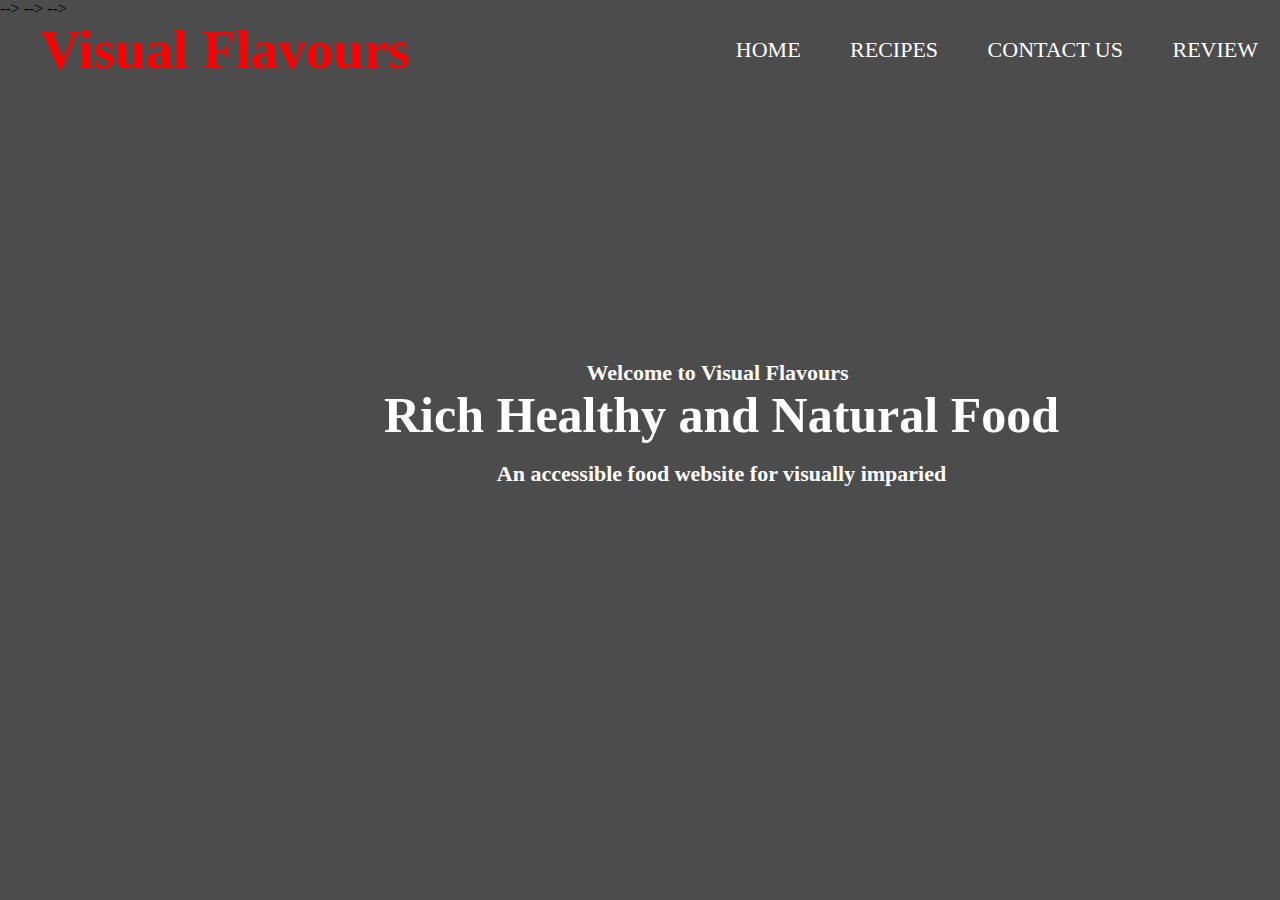
==== index.html @ 524fec21 "Update index.html" ====
<!-- <!DOCTYPE html>
<html lang="en">
<head>
    <meta charset="UTF-8">
    <meta name="viewport" content="width=device-width, initial-scale=1.0">
    <title>Recipe Website</title>
    <style>
        body {
            font-family: Arial, sans-serif;
            margin: 0;
            padding: 0;
        }
        header {
            background-color: #333;
            color: #fff;
            text-align: center;
            padding: 10px 0;
            background-image: url('header-background.jpg'); /* Add your background image */
            background-size: cover;
        }
        header ul {
            list-style-type: none;
            margin: 0;
            padding: 0;
        }
        header li {
            display: inline;
            margin: 0 10px;
        }
        header a {
            text-decoration: none;
            color: #fff;
            font-weight: bold;
        }
        .recipe {
            margin: 20px;
        }
        img {
            max-width: 100%;
            height: auto;
        }
        ul, ol {
            margin-top: 0;
        }
        audio {
            margin-left: 10px;
        }
    </style>

</head>
<body>
    <header>
        <h1>Recipe Website</h1>
        <ul>
            <li><a href="#home">Home</a></li>
            <li><a href="C:\Users\panch\Desktop\test\recipes.html">Recipes</a></li>
            <li><a href="#kitchen-help">Kitchen Help</a></li>
            <li><a href="#contact-us">Contact Us</a></li>
        </ul>
    </header>
    
    <section id="home" class="recipe">
        <h2>Welcome to Our Recipe Website!</h2>
        <p>Explore a wide range of delicious recipes and find kitchen tips to enhance your cooking experience.</p>
        <img src="home-image.jpg" alt="Home Image">
    </section>

    <section id="recipes" class="recipe">
        <!-- Add content for Recipes section -->
    <!-- </section>

    <section id="kitchen-help" class="recipe">
        <!-- Add content for Kitchen Help section -->
    <!-- </section> -->
<!-- 
    <section id="contact-us" class="recipe">
        <!-- Add content for Contact Us section -->
    <!-- </section>

    <footer>
        <p>&copy; 2023 Your Recipe Website</p>
    </footer>
</body>
</html> --> --> --> -->

<!DOCTYPE html>
<html lang="en">
<head>
    <meta charset="UTF-8">
    <meta http-equiv="X-UA-Compatible" content="IE=edge">
    <meta name="viewport" content="width=device-width, initial-scale=1.0">
    <style>
        *{
    margin: 0;
    padding: 0;
}

body{
    background: rgba(0, 0, 0, 0.7) url('BG.jpeg') center center fixed;
    background-size: cover;
    background-blend-mode: darken;
    font-family: Cambria, Cochin, Georgia, Times, 'Times New Roman', serif;
}

.container{
    display: flex;
    align-items: center;
    justify-content: space-between;
    font-size: 22px;
}

.container h1{
    color: rgb(255, 0, 0);
    margin-left: 40px;
    cursor: pointer;
    font-size: 55px;
}

.navbar ul li{
    display: inline-block;
    padding: 18px;
    text-transform: uppercase;
}

.navbar ul li a{
    text-decoration: none;
    color: #fff;
    padding: 4px;
    transition: 3.5s;
}

.navbar ul li a:hover{
    box-shadow: 0 3px 50px orangered inset,0 3px 50px orangered inset,
    0 3px 50px orangered inset,0 3px 50px orangered inset;
}


.content{
    position: absolute;
    color: #fff;
    top: 40%;
    left: 30%;
}

.content h3{
    font-family: sans-serif;
    font-size: 22px;
    margin-left: 30%;
    font-family: Cambria, Cochin, Georgia, Times, 'Times New Roman', serif;
}

.content h1{
    font-size: 50px;
     font-family: Cambria, Cochin, Georgia, Times, 'Times New Roman', serif;
}

.content h4{
    text-align: center;
    margin-top: 17px;
    font-size: 22px;
    font-family: Cambria, Cochin, Georgia, Times, 'Times New Roman', serif;
}


    </style>
    <title>Visual Flavours</title>
    <script>
        document.addEventListener('DOMContentLoaded', function() {
            const audioFiles = {
                home: 'home.mp3',
                recipes: 'recipes.mp3',
                contact: 'contact.mp3',
                review: 'review.mp3'
            };

            const navItems = document.querySelectorAll('.navbar ul li a');

            navItems.forEach(item => {
                item.addEventListener('mouseover', function() {
                    const id = this.getAttribute('href').substring(1);
                    const audio = new Audio(audioFiles[id]);
                    audio.play();
                });
            });
        });
    </script>

</head>
<body>
    <div class="container">
        <h1>Visual Flavours</h1>
        <div class="navbar">
            <ul>
                <li><a href="#home">Home</a></li>
                <li><a href="recipes.html">Recipes</a></li>
                <li><a href="#Contact-us">Contact Us</a></li>
                <li><a href="#Review">Review</a></li>
            </ul>
        </div>
    </div>
    <div class="content">
        <h3>Welcome to Visual Flavours</h3>
        <h1>Rich Healthy and Natural Food</h1>
        <h4>An accessible food website for visually imparied</h4>
    </div>
</body>
</html>
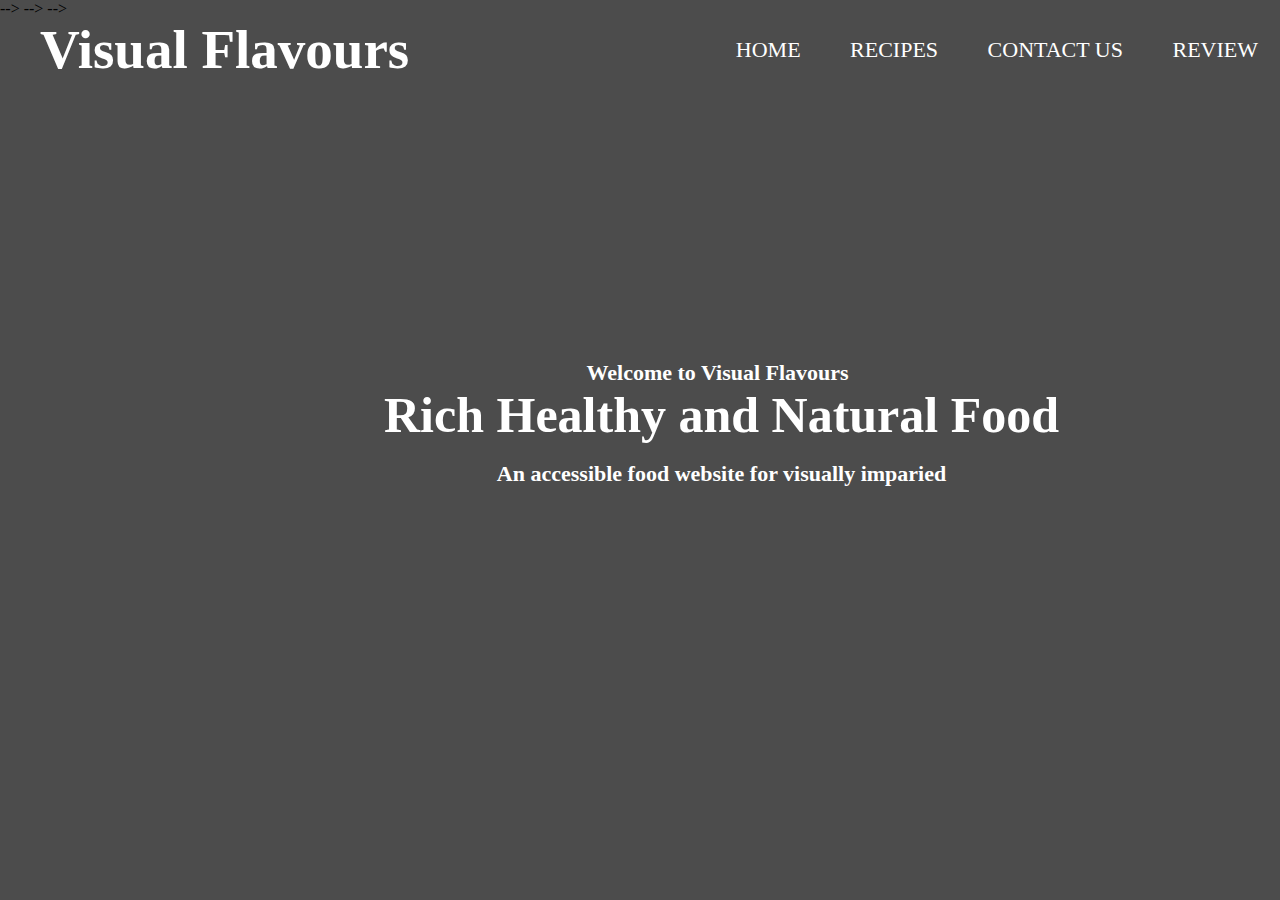
==== commit 1405ada1: "Update index.html" ====
--- a/index.html
+++ b/index.html
@@ -110,7 +110,7 @@
 }
 
 .container h1{
-    color: rgb(255, 0, 0);
+    color: #FFFFFF;
     margin-left: 40px;
     cursor: pointer;
     font-size: 55px;
@@ -152,6 +152,7 @@
 .content h1{
     font-size: 50px;
      font-family: Cambria, Cochin, Georgia, Times, 'Times New Roman', serif;
+    color: #fff;
 }
 
 .content h4{
@@ -165,24 +166,10 @@
     </style>
     <title>Visual Flavours</title>
     <script>
-        document.addEventListener('DOMContentLoaded', function() {
-            const audioFiles = {
-                home: 'home.mp3',
-                recipes: 'recipes.mp3',
-                contact: 'contact.mp3',
-                review: 'review.mp3'
-            };
-
-            const navItems = document.querySelectorAll('.navbar ul li a');
-
-            navItems.forEach(item => {
-                item.addEventListener('mouseover', function() {
-                    const id = this.getAttribute('href').substring(1);
-                    const audio = new Audio(audioFiles[id]);
-                    audio.play();
-                });
-            });
-        });
+        function playAudio(id) {
+            const audio = new Audio(id + '.mp3');
+            audio.play();
+        }
     </script>
 
 </head>
@@ -191,10 +178,10 @@
         <h1>Visual Flavours</h1>
         <div class="navbar">
             <ul>
-                <li><a href="#home">Home</a></li>
-                <li><a href="recipes.html">Recipes</a></li>
-                <li><a href="#Contact-us">Contact Us</a></li>
-                <li><a href="#Review">Review</a></li>
+                <li><a href="index.html" onmouseover="playAudio('home')">Home</a></li>
+                <li><a href="recipes.html" onmouseover="playAudio('recipes')">Recipes</a></li>
+                <li><a href="contact.html" onmouseover="playAudio('contact')">Contact Us</a></li>
+                <li><a href="review.html" onmouseover="playAudio('review')">Review</a></li>
             </ul>
         </div>
     </div>
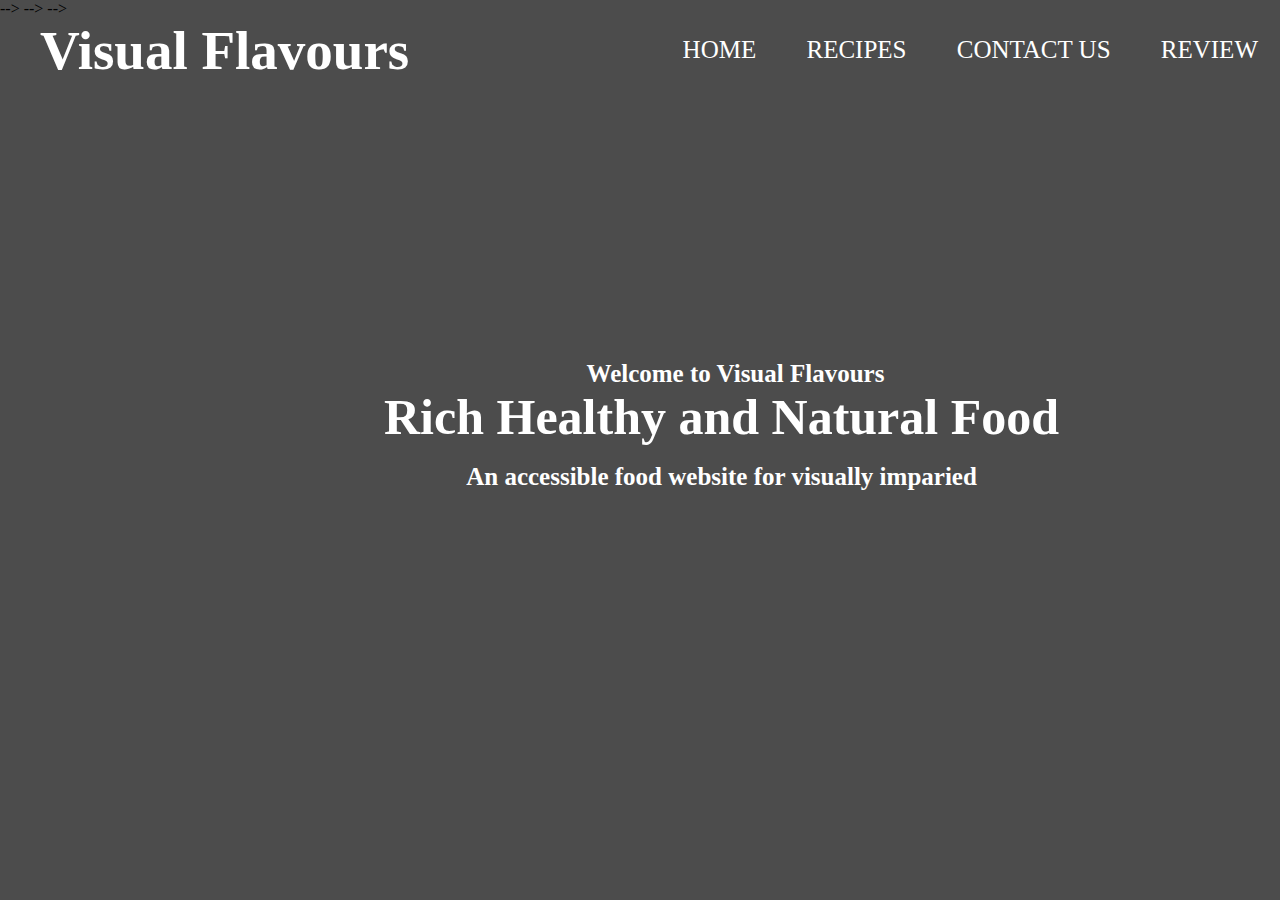
==== commit c1446898: "Update index.html" ====
--- a/index.html
+++ b/index.html
@@ -106,7 +106,7 @@
     display: flex;
     align-items: center;
     justify-content: space-between;
-    font-size: 22px;
+    font-size: 25px;
 }
 
 .container h1{
@@ -144,7 +144,7 @@
 
 .content h3{
     font-family: sans-serif;
-    font-size: 22px;
+    font-size: 25px;
     margin-left: 30%;
     font-family: Cambria, Cochin, Georgia, Times, 'Times New Roman', serif;
 }
@@ -158,7 +158,7 @@
 .content h4{
     text-align: center;
     margin-top: 17px;
-    font-size: 22px;
+    font-size: 25px;
     font-family: Cambria, Cochin, Georgia, Times, 'Times New Roman', serif;
 }
 
